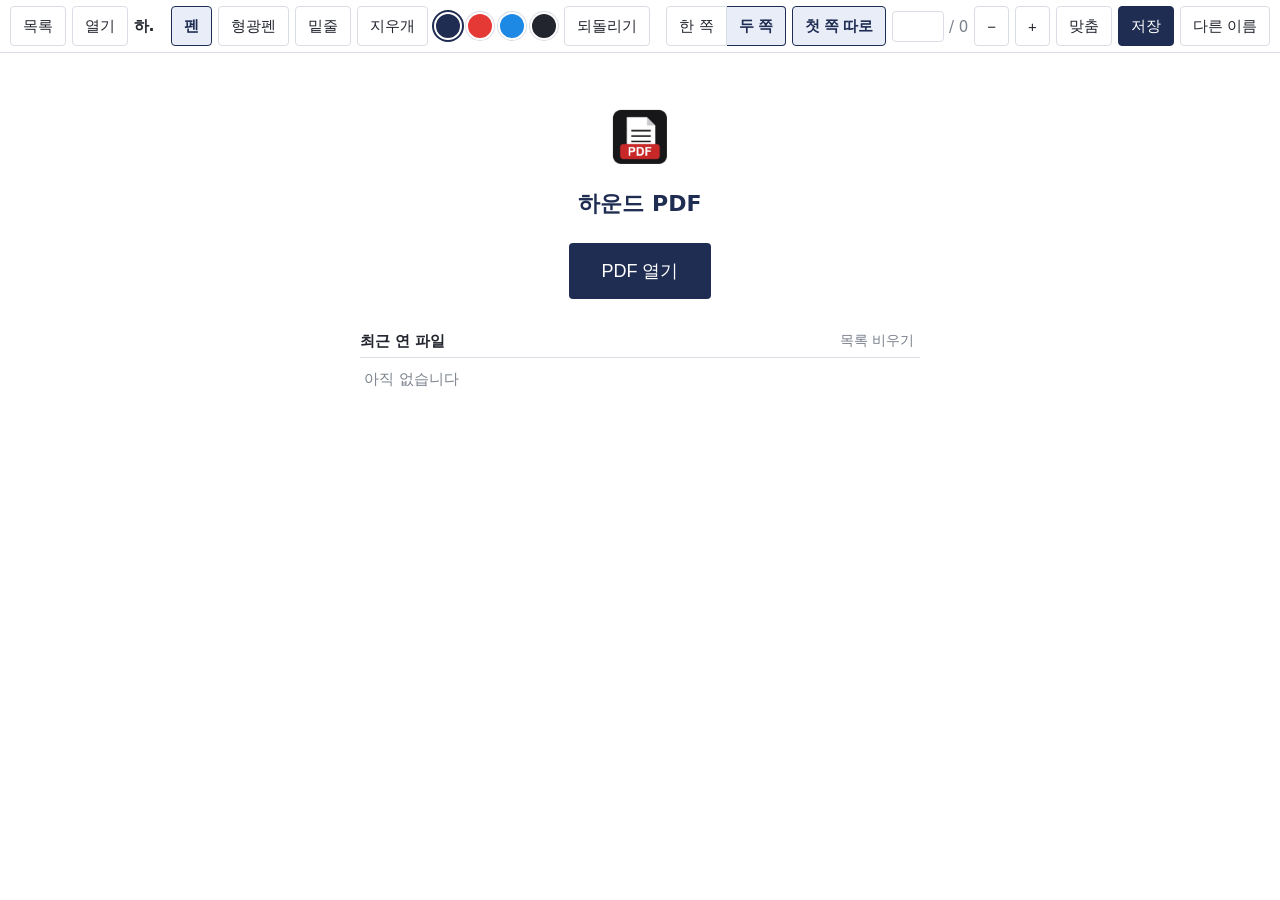
==== app/index.html @ b3b0d0a7 "두 쪽 보기: [한 쪽][두 쪽], 가로 화면 기본 두 쪽(고르면 기억), 첫 쪽 따로, 두 쪽씩 넘기기, 책갈피와 쪽 번호는 그 줄로, 맞춤은 가장 넓은 줄 기준. 새 판 안내(" ====
<!doctype html>
<html lang="ko">
<head>
<meta charset="utf-8">
<meta name="viewport" content="width=device-width, initial-scale=1, maximum-scale=1, user-scalable=no, viewport-fit=cover">
<meta name="theme-color" content="#1F2D52">
<title>하운드 PDF</title>
<link rel="manifest" href="manifest.webmanifest">
<link rel="icon" href="icons/icon-192.png">
<link rel="apple-touch-icon" href="icons/icon-192.png">
<link rel="stylesheet" href="app.css">
</head>
<body>
<header id="bar">
  <button id="bSide" class="tb" title="책갈피, 쪽 목록">목록</button>
  <button id="bOpen" class="tb">열기</button>
  <span id="title" class="title">하운드 PDF</span>
  <span class="grow"></span>
  <span class="tools">
    <button class="tb tool" data-tool="pen" title="펜">펜</button>
    <button class="tb tool" data-tool="hl" title="형광펜">형광펜</button>
    <button class="tb tool" data-tool="ul" title="밑줄(곧은 선)">밑줄</button>
    <button class="tb tool" data-tool="erase" title="지우개(이번에 그린 것)">지우개</button>
    <span class="colors" id="colors"></span>
    <button class="tb" id="bUndo" title="되돌리기">되돌리기</button>
  </span>
  <span class="grow"></span>
  <span class="seg" title="쪽 보기"><button class="tb" id="bOne">한 쪽</button><button class="tb" id="bTwo">두 쪽</button></span>
  <button class="tb" id="bCover" title="두 쪽 보기에서 첫 쪽(표지)만 따로">첫 쪽 따로</button>
  <span class="pg"><input id="pgNo" inputmode="numeric" aria-label="쪽 번호"> / <span id="pgN">0</span></span>
  <button class="tb" id="bZoomOut" title="축소">−</button>
  <button class="tb" id="bZoomIn" title="확대">+</button>
  <button class="tb" id="bFit" title="화면에 맞춤(한 쪽은 폭, 두 쪽은 두 쪽이 화면에 다 들어오게)">맞춤</button>
  <button class="tb solid" id="bSave">저장</button>
  <button class="tb" id="bSaveAs">다른 이름</button>
</header>
<div id="main">
  <aside id="side">
    <div class="stabs"><button class="st on" data-s="marks">책갈피</button><button class="st" data-s="thumbs">쪽</button></div>
    <div id="marks" class="spane"></div>
    <div id="thumbs" class="spane" hidden></div>
  </aside>
  <section id="view" tabindex="0"><div id="pages"></div></section>
  <section id="home">
    <div class="homebox">
      <img src="icons/icon-192.png" alt="" width="72" height="72">
      <h1>하운드 PDF</h1>
      <button id="bOpen2" class="big">PDF 열기</button>
      <div class="recent"><div class="rh"><b>최근 연 파일</b><button id="bClear" class="link">목록 비우기</button></div><ul id="recent"></ul></div>
    </div>
  </section>
</div>
<input type="file" id="file" accept="application/pdf,.pdf" hidden>
<div id="toast" role="status"></div>
<div id="update" hidden><span>새 판이 있어요</span><button id="bReload" class="tb solid">다시 열기</button></div>
<script src="vendor/pdf.min.js"></script>
<script src="vendor/pdf-lib.min.js"></script>
<script src="app.js"></script>
</body>
</html>
---- app/app.css ----
:root { --navy: #1F2D52; --ink: #22252E; --line: #DADDE3; --bg: #FFFFFF; --pane: #F6F7F9; --muted: #7A808C; --sel: #E8EDF8; }
* { box-sizing: border-box; }
html, body { margin: 0; height: 100%; background: var(--bg); color: var(--ink); font-family: "Malgun Gothic", "Noto Sans KR", system-ui, sans-serif; font-size: 15px; }
body { display: flex; flex-direction: column; overflow: hidden; touch-action: manipulation; }
#bar { display: flex; align-items: center; gap: 6px; padding: 6px 10px; border-bottom: 1px solid var(--line); background: #fff; flex-wrap: nowrap; overflow-x: auto; min-height: 52px; }
.tb { border: 1px solid var(--line); background: #fff; color: var(--ink); border-radius: 4px; padding: 8px 12px; font-size: 15px; white-space: nowrap; min-height: 40px; }
.tb.solid { background: var(--navy); border-color: var(--navy); color: #fff; }
.tb.on { background: var(--sel); border-color: var(--navy); color: var(--navy); font-weight: 600; }
.title { font-weight: 600; max-width: 30vw; overflow: hidden; text-overflow: ellipsis; white-space: nowrap; }
.grow { flex: 1; min-width: 4px; }
.tools { display: flex; align-items: center; gap: 6px; }
.colors { display: flex; gap: 4px; }
.sw { width: 28px; height: 28px; border-radius: 50%; border: 2px solid #fff; box-shadow: 0 0 0 1px var(--line); }
.sw.on { box-shadow: 0 0 0 2px var(--navy); }
.pg { white-space: nowrap; color: var(--muted); }
#pgNo { width: 52px; padding: 6px; font-size: 15px; border: 1px solid var(--line); border-radius: 4px; text-align: center; }
#main { flex: 1; display: flex; min-height: 0; position: relative; }
#side { width: 300px; border-right: 1px solid var(--line); background: var(--pane); display: flex; flex-direction: column; min-height: 0; }
#side.hide { display: none; }
.stabs { display: flex; border-bottom: 1px solid var(--line); }
.st { flex: 1; border: 0; background: transparent; padding: 10px; font-size: 15px; color: var(--muted); }
.st.on { color: var(--navy); font-weight: 600; box-shadow: inset 0 -2px 0 var(--navy); }
.spane { flex: 1; overflow-y: auto; -webkit-overflow-scrolling: touch; }
.mk { display: block; width: 100%; text-align: left; border: 0; background: transparent; padding: 9px 10px; font-size: 14px; white-space: nowrap; overflow: hidden; text-overflow: ellipsis; color: var(--ink); }
.mk:active, .mk.cur { background: var(--sel); }
.thumb { display: flex; flex-direction: column; align-items: center; padding: 8px; }
.thumb canvas { background: #fff; box-shadow: 0 0 0 1px var(--line); }
.thumb.cur canvas { box-shadow: 0 0 0 2px var(--navy); }
.thumb span { font-size: 12px; color: var(--muted); margin-top: 4px; }
#view { flex: 1; overflow: auto; background: #E9EBEF; -webkit-overflow-scrolling: touch; touch-action: pan-x pan-y; }
#pages { display: flex; flex-direction: column; align-items: center; gap: 10px; padding: 10px; transform-origin: 0 0; }
.page { position: relative; background: #fff; box-shadow: 0 1px 3px rgba(0, 0, 0, .15); }
.page canvas { position: absolute; left: 0; top: 0; width: 100%; height: 100%; }
.page canvas.ink { touch-action: pan-x pan-y; }
body.drawing .page canvas.ink { cursor: crosshair; }
#home { position: absolute; inset: 0; background: #fff; display: flex; justify-content: center; overflow-y: auto; }
#home[hidden] { display: none; }
.homebox { width: min(560px, 92vw); padding: 48px 0; text-align: center; }
.homebox h1 { font-size: 22px; margin: 12px 0 24px; color: var(--navy); }
.big { background: var(--navy); color: #fff; border: 0; border-radius: 4px; padding: 16px 32px; font-size: 18px; }
.recent { text-align: left; margin-top: 32px; }
.rh { display: flex; justify-content: space-between; align-items: center; border-bottom: 1px solid var(--line); padding-bottom: 6px; }
.link { border: 0; background: transparent; color: var(--muted); font-size: 14px; }
#recent { list-style: none; padding: 0; margin: 0; }
#recent li button { display: flex; width: 100%; gap: 8px; border: 0; border-bottom: 1px solid var(--line); background: transparent; padding: 12px 4px; font-size: 15px; text-align: left; }
#recent li .n { flex: 1; white-space: nowrap; overflow: hidden; text-overflow: ellipsis; }
#recent li .w { color: var(--muted); font-size: 13px; white-space: nowrap; }
#toast { position: fixed; left: 50%; bottom: 24px; transform: translateX(-50%); background: var(--ink); color: #fff; padding: 10px 16px; border-radius: 4px; font-size: 14px; opacity: 0; pointer-events: none; transition: opacity .2s; max-width: 90vw; }
#toast.show { opacity: 1; }
@media (max-width: 900px) { #bar { flex-wrap: wrap; overflow: visible; row-gap: 6px; } #bar .grow { display: none; } .title { flex: 1; max-width: none; } .tools { order: 9; flex-wrap: wrap; } #side { position: absolute; z-index: 5; height: 100%; width: min(320px, 80vw); box-shadow: 2px 0 8px rgba(0, 0, 0, .15); } .tb { padding: 8px 9px; } }
/* 두 쪽 보기 (2026-10-30 팀장님 "왜 두쪽보기가 안되지"): 한 줄(.spread)에 쪽을 나란히. 쪽마다 좌표는 그 쪽 상자로 따로 계산 */
.spread { display: flex; gap: 10px; align-items: flex-start; justify-content: center; }
.seg { display: inline-flex; }
.seg .tb { border-radius: 0; }
.seg .tb:first-child { border-radius: 4px 0 0 4px; }
.seg .tb:last-child { border-radius: 0 4px 4px 0; border-left: 0; }
#bCover[hidden] { display: none; }
#update { position: fixed; right: 16px; bottom: 16px; z-index: 20; display: flex; align-items: center; gap: 10px; background: #fff; border: 1px solid var(--line); border-radius: 4px; padding: 8px 10px 8px 14px; box-shadow: 0 2px 8px rgba(0, 0, 0, .15); }
#update[hidden] { display: none; }
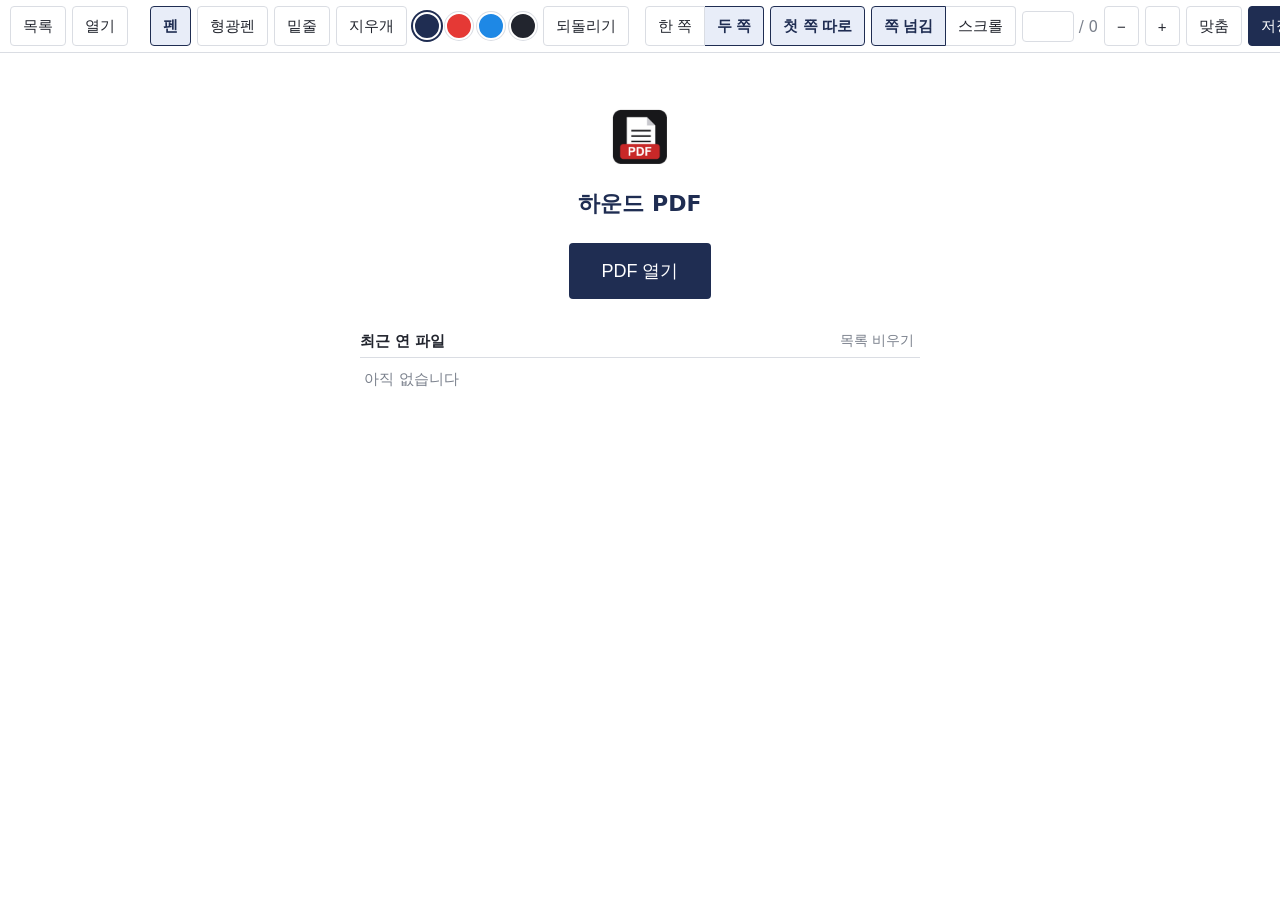
==== commit 81c537f8: "쪽 넘김 보기(밀기, 양 끝 누르기)와 증거번호 누르면 옆에 그 증거 쪽(가로 오른쪽 반, 세로 아래 반, 가지번호 고르기), PC 기록철과 같은 증거번호 규칙(evidence.j" ====
--- a/app/index.html
+++ b/app/index.html
@@ -27,6 +27,7 @@
   <span class="grow"></span>
   <span class="seg" title="쪽 보기"><button class="tb" id="bOne">한 쪽</button><button class="tb" id="bTwo">두 쪽</button></span>
   <button class="tb" id="bCover" title="두 쪽 보기에서 첫 쪽(표지)만 따로">첫 쪽 따로</button>
+  <span class="seg" title="넘기기"><button class="tb" id="bPaged">쪽 넘김</button><button class="tb" id="bScroll">스크롤</button></span>
   <span class="pg"><input id="pgNo" inputmode="numeric" aria-label="쪽 번호"> / <span id="pgN">0</span></span>
   <button class="tb" id="bZoomOut" title="축소">−</button>
   <button class="tb" id="bZoomIn" title="확대">+</button>
@@ -41,6 +42,14 @@
     <div id="thumbs" class="spane" hidden></div>
   </aside>
   <section id="view" tabindex="0"><div id="pages"></div></section>
+  <section id="peek" hidden>
+    <div class="pk-bar"><b id="pkTitle" class="pk-title"></b><span id="pkPick" class="pk-pick"></span><span class="grow"></span>
+      <span id="pkNo" class="pg"></span>
+      <button class="tb" id="pkPrev" title="앞 쪽">앞 쪽</button><button class="tb" id="pkNext" title="다음 쪽">다음 쪽</button>
+      <button class="tb" id="pkOut" title="축소">−</button><button class="tb" id="pkIn" title="확대">+</button>
+      <button class="tb" id="pkGo" title="본문에서 이 쪽으로 가기">이 쪽으로</button><button class="tb solid" id="pkClose">닫기</button></div>
+    <div id="pkBody"><canvas id="pkCanvas"></canvas></div>
+  </section>
   <section id="home">
     <div class="homebox">
       <img src="icons/icon-192.png" alt="" width="72" height="72">
@@ -55,6 +64,7 @@
 <div id="update" hidden><span>새 판이 있어요</span><button id="bReload" class="tb solid">다시 열기</button></div>
 <script src="vendor/pdf.min.js"></script>
 <script src="vendor/pdf-lib.min.js"></script>
+<script src="evidence.js"></script>
 <script src="app.js"></script>
 </body>
 </html>
--- a/app/app.css
+++ b/app/app.css
@@ -57,3 +57,19 @@
 #bCover[hidden] { display: none; }
 #update { position: fixed; right: 16px; bottom: 16px; z-index: 20; display: flex; align-items: center; gap: 10px; background: #fff; border: 1px solid var(--line); border-radius: 4px; padding: 8px 10px 8px 14px; box-shadow: 0 2px 8px rgba(0, 0, 0, .15); }
 #update[hidden] { display: none; }
+/* 쪽 넘김 보기 (2026-10-30 팀장님 "스크롤 말고 쪽보기도"): 지금 줄(한 쪽 또는 두 쪽)만 화면 가운데, 옆으로 밀거나 화면 양끝을 누르면 넘김.
+   확대했을 때만 화면 이동(밀기 = 이동) */
+body.paged #pages { min-height: 100%; justify-content: center; }
+body.paged:not(.zoomed) #view { overflow: hidden; }
+/* 증거번호 누르기 (2026-10-30 팀장님 "갑1호증 누르면 옆에 보여지는거"): 본문의 증거 표기에 옅은 밑줄, 누르면 옆(가로 = 오른쪽 반, 세로 = 아래 반)에 그 증거 쪽 */
+.evref { position: absolute; border-bottom: 2px solid rgba(31, 45, 82, .55); background: rgba(31, 45, 82, .07); pointer-events: none; border-radius: 2px; }
+#peek { position: absolute; z-index: 6; background: #fff; display: flex; flex-direction: column; box-shadow: -2px 0 10px rgba(0, 0, 0, .18); }
+#peek[hidden] { display: none; }
+@media (orientation: landscape) { #peek { top: 0; right: 0; bottom: 0; width: 50%; } }
+@media (orientation: portrait) { #peek { left: 0; right: 0; bottom: 0; height: 52%; box-shadow: 0 -2px 10px rgba(0, 0, 0, .18); } }
+.pk-bar { display: flex; align-items: center; gap: 6px; padding: 6px 8px; border-bottom: 1px solid var(--line); flex-wrap: wrap; }
+.pk-title { color: var(--navy); white-space: nowrap; overflow: hidden; text-overflow: ellipsis; max-width: 40%; }
+.pk-pick { display: flex; gap: 4px; flex-wrap: wrap; }
+.pk-pick .tb { padding: 6px 9px; min-height: 34px; }
+#pkBody { flex: 1; overflow: auto; background: #E9EBEF; display: flex; justify-content: center; align-items: flex-start; padding: 10px; -webkit-overflow-scrolling: touch; }
+#pkCanvas { background: #fff; box-shadow: 0 1px 3px rgba(0, 0, 0, .15); }
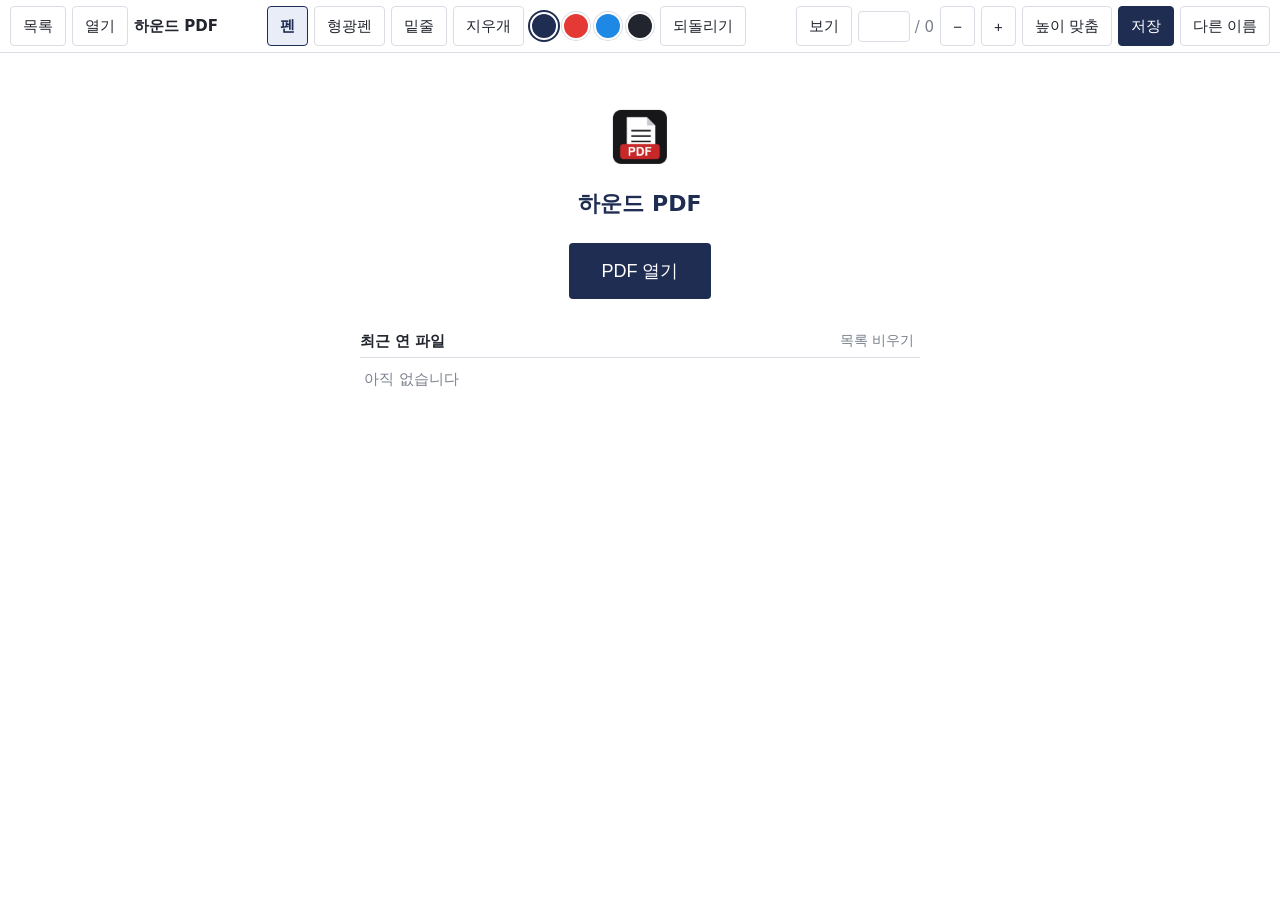
==== commit b3c1a968: "열면 늘 높이 맞춤(PC 하운드 PDF와 같게, 가장 많은 쪽 크기 기준이라 가로 쪽 하나 때문에 작아지지 않음, 바꾼 확대는 그 파일 동안만), [맞춤] → [높이 맞춤], 목록" ====
--- a/app/index.html
+++ b/app/index.html
@@ -25,16 +25,19 @@
     <button class="tb" id="bUndo" title="되돌리기">되돌리기</button>
   </span>
   <span class="grow"></span>
-  <span class="seg" title="쪽 보기"><button class="tb" id="bOne">한 쪽</button><button class="tb" id="bTwo">두 쪽</button></span>
-  <button class="tb" id="bCover" title="두 쪽 보기에서 첫 쪽(표지)만 따로">첫 쪽 따로</button>
-  <span class="seg" title="넘기기"><button class="tb" id="bPaged">쪽 넘김</button><button class="tb" id="bScroll">스크롤</button></span>
+  <button class="tb" id="bView" title="쪽 보기, 넘기기">보기</button>
   <span class="pg"><input id="pgNo" inputmode="numeric" aria-label="쪽 번호"> / <span id="pgN">0</span></span>
   <button class="tb" id="bZoomOut" title="축소">−</button>
   <button class="tb" id="bZoomIn" title="확대">+</button>
-  <button class="tb" id="bFit" title="화면에 맞춤(한 쪽은 폭, 두 쪽은 두 쪽이 화면에 다 들어오게)">맞춤</button>
+  <button class="tb" id="bFit" title="높이 맞춤(쪽이 화면 높이에 꼭 맞게, 두 쪽이면 두 쪽이 함께)">높이 맞춤</button>
   <button class="tb solid" id="bSave">저장</button>
   <button class="tb" id="bSaveAs">다른 이름</button>
 </header>
+<div id="viewPop" class="pop" hidden>
+    <span class="seg" title="쪽 보기"><button class="tb" id="bOne">한 쪽</button><button class="tb" id="bTwo">두 쪽</button></span>
+    <button class="tb" id="bCover" title="두 쪽 보기에서 첫 쪽(표지)만 따로">첫 쪽 따로</button>
+    <span class="seg" title="넘기기"><button class="tb" id="bPaged">쪽 넘김</button><button class="tb" id="bScroll">스크롤</button></span>
+</div>
 <div id="main">
   <aside id="side">
     <div class="stabs"><button class="st on" data-s="marks">책갈피</button><button class="st" data-s="thumbs">쪽</button></div>
--- a/app/app.css
+++ b/app/app.css
@@ -47,6 +47,8 @@
 #recent li .w { color: var(--muted); font-size: 13px; white-space: nowrap; }
 #toast { position: fixed; left: 50%; bottom: 24px; transform: translateX(-50%); background: var(--ink); color: #fff; padding: 10px 16px; border-radius: 4px; font-size: 14px; opacity: 0; pointer-events: none; transition: opacity .2s; max-width: 90vw; }
 #toast.show { opacity: 1; }
+.pop { position: fixed; z-index: 20; background: #fff; border: 1px solid var(--line); border-radius: 4px; box-shadow: 0 4px 14px rgba(0, 0, 0, .15); padding: 8px; display: flex; flex-direction: column; gap: 8px; align-items: flex-start; }
+.pop[hidden] { display: none; }
 @media (max-width: 900px) { #bar { flex-wrap: wrap; overflow: visible; row-gap: 6px; } #bar .grow { display: none; } .title { flex: 1; max-width: none; } .tools { order: 9; flex-wrap: wrap; } #side { position: absolute; z-index: 5; height: 100%; width: min(320px, 80vw); box-shadow: 2px 0 8px rgba(0, 0, 0, .15); } .tb { padding: 8px 9px; } }
 /* 두 쪽 보기 (2026-10-30 팀장님 "왜 두쪽보기가 안되지"): 한 줄(.spread)에 쪽을 나란히. 쪽마다 좌표는 그 쪽 상자로 따로 계산 */
 .spread { display: flex; gap: 10px; align-items: flex-start; justify-content: center; }
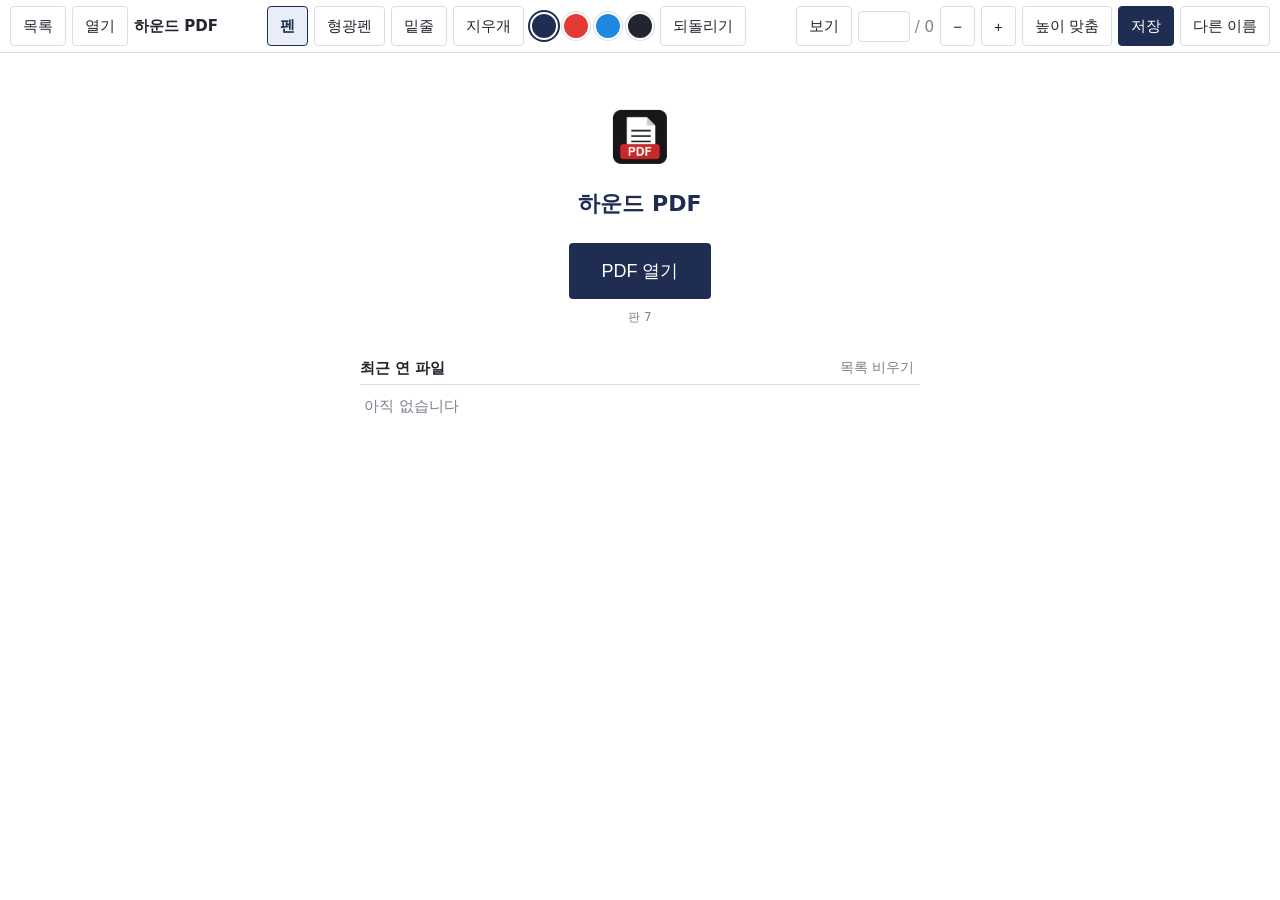
==== commit f7d140e1: "쪽 넘김과 증거 누르기가 실제 탭에서 반응 없던 것: 넘기기를 포인터 이벤트로(끊겨도 마지막 자리로 판단), 쪽 넘김 화면은 touch-action: none, S펜 짧게 누름은 " ====
--- a/app/index.html
+++ b/app/index.html
@@ -37,6 +37,7 @@
     <span class="seg" title="쪽 보기"><button class="tb" id="bOne">한 쪽</button><button class="tb" id="bTwo">두 쪽</button></span>
     <button class="tb" id="bCover" title="두 쪽 보기에서 첫 쪽(표지)만 따로">첫 쪽 따로</button>
     <span class="seg" title="넘기기"><button class="tb" id="bPaged">쪽 넘김</button><button class="tb" id="bScroll">스크롤</button></span>
+<div class="ver" id="verPop"></div>
 </div>
 <div id="main">
   <aside id="side">
@@ -58,6 +59,7 @@
       <img src="icons/icon-192.png" alt="" width="72" height="72">
       <h1>하운드 PDF</h1>
       <button id="bOpen2" class="big">PDF 열기</button>
+      <div class="ver" id="verHome"></div>
       <div class="recent"><div class="rh"><b>최근 연 파일</b><button id="bClear" class="link">목록 비우기</button></div><ul id="recent"></ul></div>
     </div>
   </section>
--- a/app/app.css
+++ b/app/app.css
@@ -49,6 +49,8 @@
 #toast.show { opacity: 1; }
 .pop { position: fixed; z-index: 20; background: #fff; border: 1px solid var(--line); border-radius: 4px; box-shadow: 0 4px 14px rgba(0, 0, 0, .15); padding: 8px; display: flex; flex-direction: column; gap: 8px; align-items: flex-start; }
 .pop[hidden] { display: none; }
+.ver { color: var(--muted); font-size: 12px; }
+.homebox .ver { margin-top: 10px; }
 @media (max-width: 900px) { #bar { flex-wrap: wrap; overflow: visible; row-gap: 6px; } #bar .grow { display: none; } .title { flex: 1; max-width: none; } .tools { order: 9; flex-wrap: wrap; } #side { position: absolute; z-index: 5; height: 100%; width: min(320px, 80vw); box-shadow: 2px 0 8px rgba(0, 0, 0, .15); } .tb { padding: 8px 9px; } }
 /* 두 쪽 보기 (2026-10-30 팀장님 "왜 두쪽보기가 안되지"): 한 줄(.spread)에 쪽을 나란히. 쪽마다 좌표는 그 쪽 상자로 따로 계산 */
 .spread { display: flex; gap: 10px; align-items: flex-start; justify-content: center; }
@@ -63,6 +65,7 @@
    확대했을 때만 화면 이동(밀기 = 이동) */
 body.paged #pages { min-height: 100%; justify-content: center; }
 body.paged:not(.zoomed) #view { overflow: hidden; }
+body.paged:not(.zoomed) #view, body.paged:not(.zoomed) .page canvas.ink { touch-action: none; }  /* 쪽 넘김: 밀기, 누르기를 브라우저가 가져가지 않게(두 손가락 확대는 직접 처리) */
 /* 증거번호 누르기 (2026-10-30 팀장님 "갑1호증 누르면 옆에 보여지는거"): 본문의 증거 표기에 옅은 밑줄, 누르면 옆(가로 = 오른쪽 반, 세로 = 아래 반)에 그 증거 쪽 */
 .evref { position: absolute; border-bottom: 2px solid rgba(31, 45, 82, .55); background: rgba(31, 45, 82, .07); pointer-events: none; border-radius: 2px; }
 #peek { position: absolute; z-index: 6; background: #fff; display: flex; flex-direction: column; box-shadow: -2px 0 10px rgba(0, 0, 0, .18); }
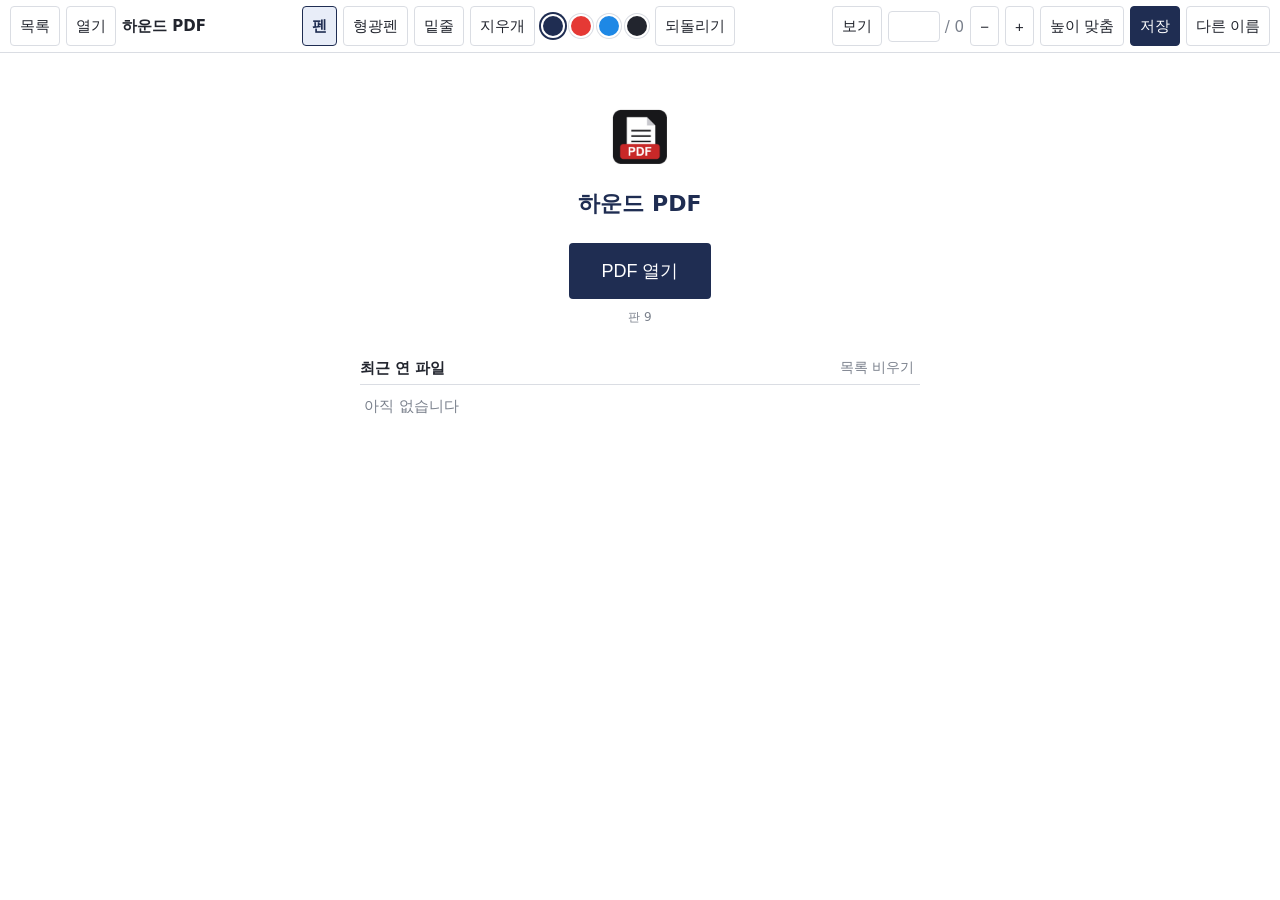
==== commit 383a6358: "가로 화면 증거 옆 창을 덮개에서 화면 반반 나눔으로(본문 한 쪽 높이 맞춤, 책갈피 칸 접기, 닫으면 원래대로, 가운데 경계 끌어 비율 조절), 위 단추 줄은 넘치면 다음 줄로," ====
--- a/app/index.html
+++ b/app/index.html
@@ -46,6 +46,7 @@
     <div id="thumbs" class="spane" hidden></div>
   </aside>
   <section id="view" tabindex="0"><div id="pages"></div></section>
+  <div id="pkSplit" hidden title="끌어서 나누는 비율 바꾸기"></div>
   <section id="peek" hidden>
     <div class="pk-bar"><b id="pkTitle" class="pk-title"></b><span id="pkPick" class="pk-pick"></span><span class="grow"></span>
       <span id="pkNo" class="pg"></span>
--- a/app/app.css
+++ b/app/app.css
@@ -70,7 +70,12 @@
 .evref { position: absolute; border-bottom: 2px solid rgba(31, 45, 82, .55); background: rgba(31, 45, 82, .07); pointer-events: none; border-radius: 2px; }
 #peek { position: absolute; z-index: 6; background: #fff; display: flex; flex-direction: column; box-shadow: -2px 0 10px rgba(0, 0, 0, .18); }
 #peek[hidden] { display: none; }
-@media (orientation: landscape) { #peek { top: 0; right: 0; bottom: 0; width: 50%; } }
+@media (orientation: landscape) {  /* 가로: 화면을 나눔(덮개 아님), 오른쪽 칸 폭 --pkw */
+  #peek { position: static; flex: 0 0 var(--pkw, 50%); width: var(--pkw, 50%); min-width: 0; box-shadow: none; }
+  #pkSplit { flex: 0 0 12px; cursor: col-resize; touch-action: none; background: #E9EBEF; border-left: 1px solid var(--line); border-right: 1px solid var(--line); position: relative; }
+  #pkSplit::after { content: ""; position: absolute; left: 4px; top: 50%; width: 2px; height: 40px; margin-top: -20px; background: var(--muted); border-radius: 2px; }
+}
+#pkSplit[hidden] { display: none; }
 @media (orientation: portrait) { #peek { left: 0; right: 0; bottom: 0; height: 52%; box-shadow: 0 -2px 10px rgba(0, 0, 0, .18); } }
 .pk-bar { display: flex; align-items: center; gap: 6px; padding: 6px 8px; border-bottom: 1px solid var(--line); flex-wrap: wrap; }
 .pk-title { color: var(--navy); white-space: nowrap; overflow: hidden; text-overflow: ellipsis; max-width: 40%; }
@@ -78,3 +83,5 @@
 .pk-pick .tb { padding: 6px 9px; min-height: 34px; }
 #pkBody { flex: 1; overflow: auto; background: #E9EBEF; display: flex; justify-content: center; align-items: flex-start; padding: 10px; -webkit-overflow-scrolling: touch; }
 #pkCanvas { background: #fff; box-shadow: 0 1px 3px rgba(0, 0, 0, .15); }
+
+@media (max-width: 1440px) { #bar { flex-wrap: wrap; overflow: visible; row-gap: 6px; } #bar .tb { padding: 8px 9px; } #bar .sw { width: 24px; height: 24px; } }
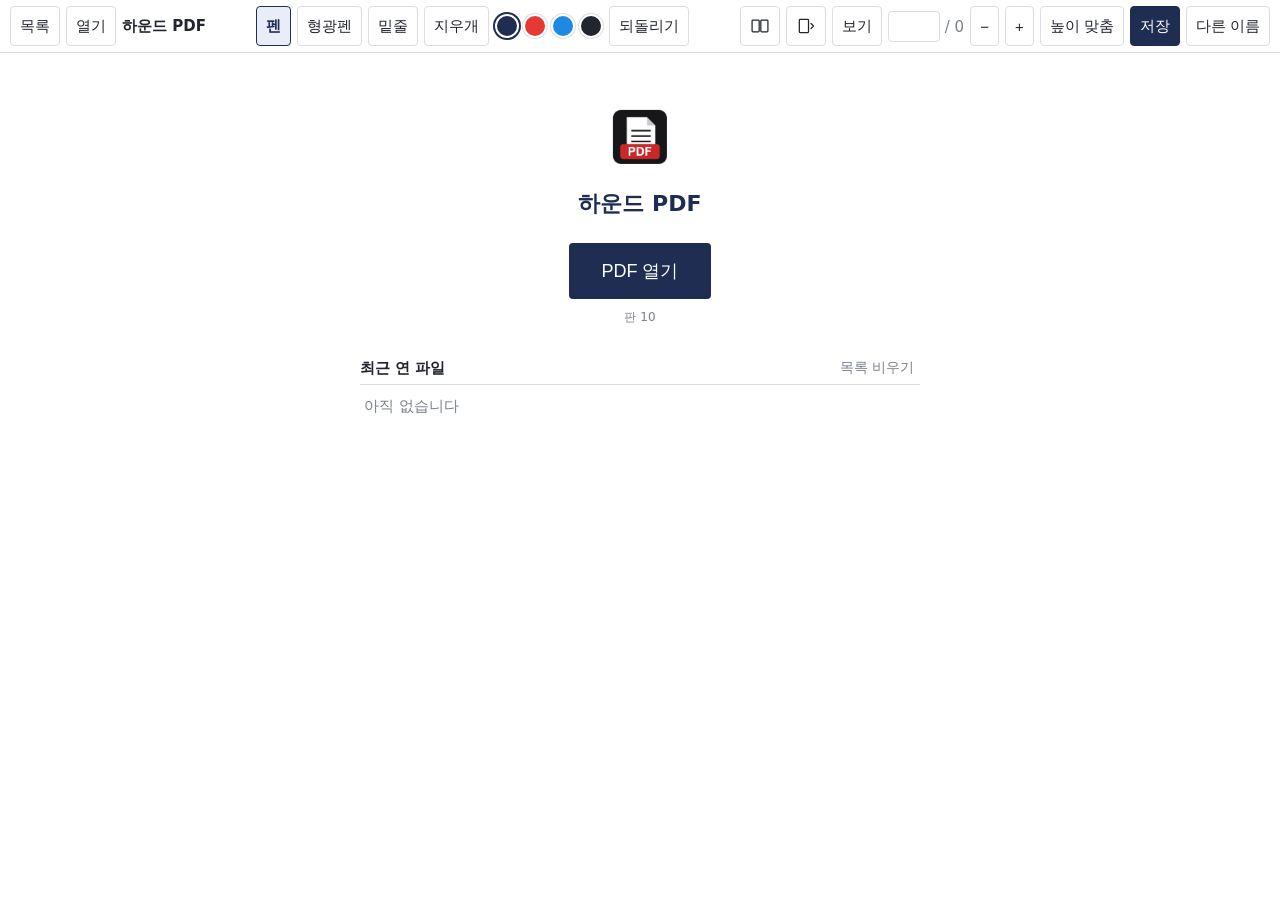
==== commit fbea6492: "판 10 더: 세로 아래 증거 창은 폭 맞춤, 본문을 짧게 누르면 증거 창 닫힘(증거 표시는 바꿔 열기, 밀기와 S펜 긋기는 그대로), 위 단추 줄에 한 쪽/두 쪽, 쪽 넘김/스크" ====
--- a/app/index.html
+++ b/app/index.html
@@ -25,6 +25,7 @@
     <button class="tb" id="bUndo" title="되돌리기">되돌리기</button>
   </span>
   <span class="grow"></span>
+  <button class="tb ib" id="bTwoT" aria-label="한 쪽, 두 쪽 바꾸기"></button><button class="tb ib" id="bPagedT" aria-label="쪽 넘김, 스크롤 바꾸기"></button>
   <button class="tb" id="bView" title="쪽 보기, 넘기기">보기</button>
   <span class="pg"><input id="pgNo" inputmode="numeric" aria-label="쪽 번호"> / <span id="pgN">0</span></span>
   <button class="tb" id="bZoomOut" title="축소">−</button>
--- a/app/app.css
+++ b/app/app.css
@@ -85,3 +85,5 @@
 #pkCanvas { background: #fff; box-shadow: 0 1px 3px rgba(0, 0, 0, .15); }
 
 @media (max-width: 1440px) { #bar { flex-wrap: wrap; overflow: visible; row-gap: 6px; } #bar .tb { padding: 8px 9px; } #bar .sw { width: 24px; height: 24px; } }
+.tb.ib { padding: 0; width: 40px; display: inline-flex; align-items: center; justify-content: center; }
+.tb.ib svg { width: 22px; height: 22px; fill: none; stroke: var(--ink); stroke-width: 1.5; stroke-linecap: round; stroke-linejoin: round; }
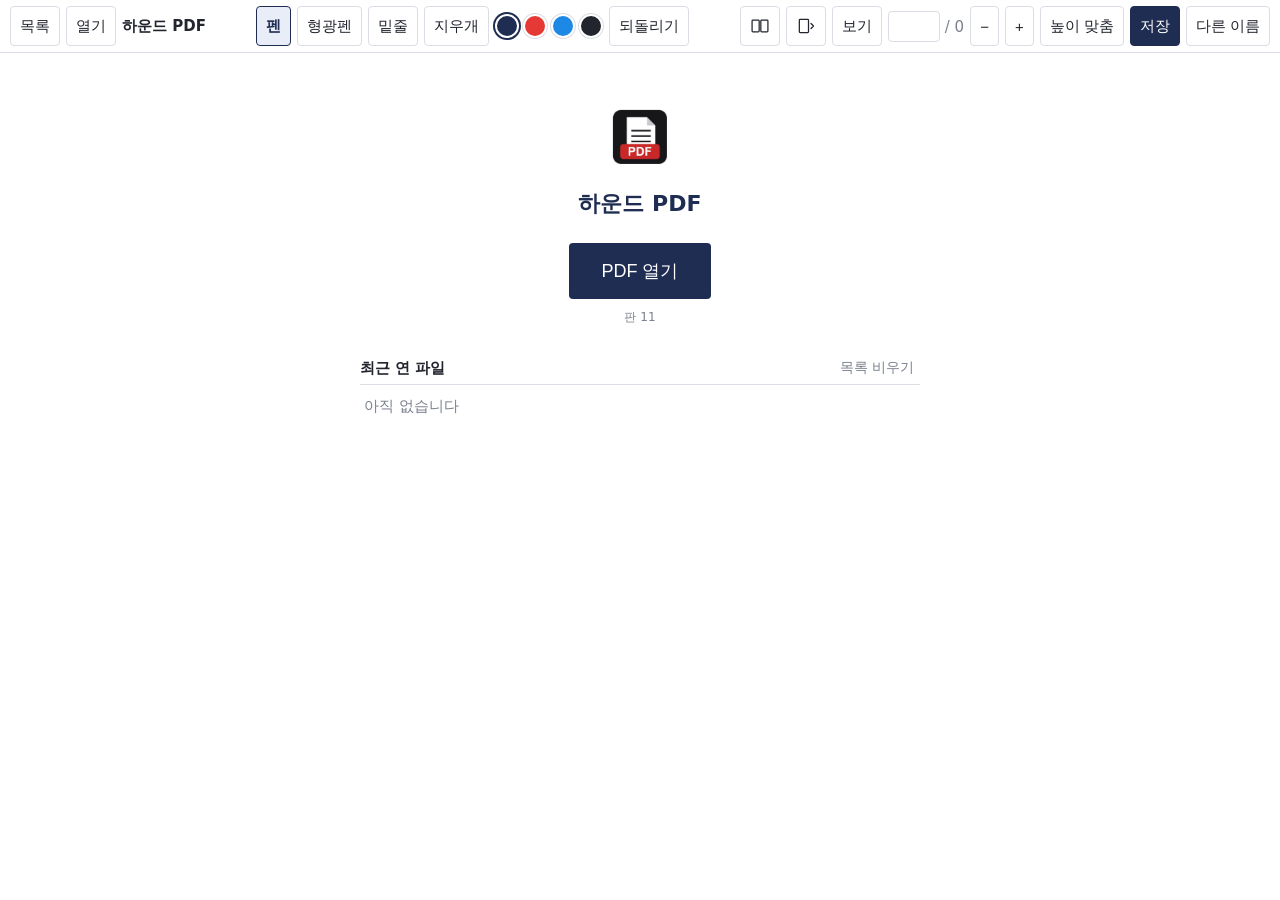
==== commit 8ca5a83b: "세로 화면에서 증거를 누르면 그 쪽으로 바로 이동, 안드로이드 뒤로가기와 [보던 쪽으로 (N쪽)]로 한 단계씩 보던 자리(쪽, 확대, 스크롤)로 복귀, 돌아갈 곳이 없으면 한 번 " ====
--- a/app/index.html
+++ b/app/index.html
@@ -46,6 +46,7 @@
     <div id="marks" class="spane"></div>
     <div id="thumbs" class="spane" hidden></div>
   </aside>
+  <button id="bBack" class="tb backb" hidden><svg viewBox="0 0 24 24"><path d="M15 5l-7 7 7 7"/></svg><span></span></button>
   <section id="view" tabindex="0"><div id="pages"></div></section>
   <div id="pkSplit" hidden title="끌어서 나누는 비율 바꾸기"></div>
   <section id="peek" hidden>
--- a/app/app.css
+++ b/app/app.css
@@ -87,3 +87,6 @@
 @media (max-width: 1440px) { #bar { flex-wrap: wrap; overflow: visible; row-gap: 6px; } #bar .tb { padding: 8px 9px; } #bar .sw { width: 24px; height: 24px; } }
 .tb.ib { padding: 0; width: 40px; display: inline-flex; align-items: center; justify-content: center; }
 .tb.ib svg { width: 22px; height: 22px; fill: none; stroke: var(--ink); stroke-width: 1.5; stroke-linecap: round; stroke-linejoin: round; }
+.backb { position: absolute; z-index: 7; top: 8px; left: 50%; transform: translateX(-50%); display: inline-flex; align-items: center; gap: 4px; background: #fff; box-shadow: 0 2px 8px rgba(0, 0, 0, .18); }
+.backb[hidden] { display: none; }
+.backb svg { width: 18px; height: 18px; fill: none; stroke: var(--ink); stroke-width: 1.6; stroke-linecap: round; stroke-linejoin: round; }
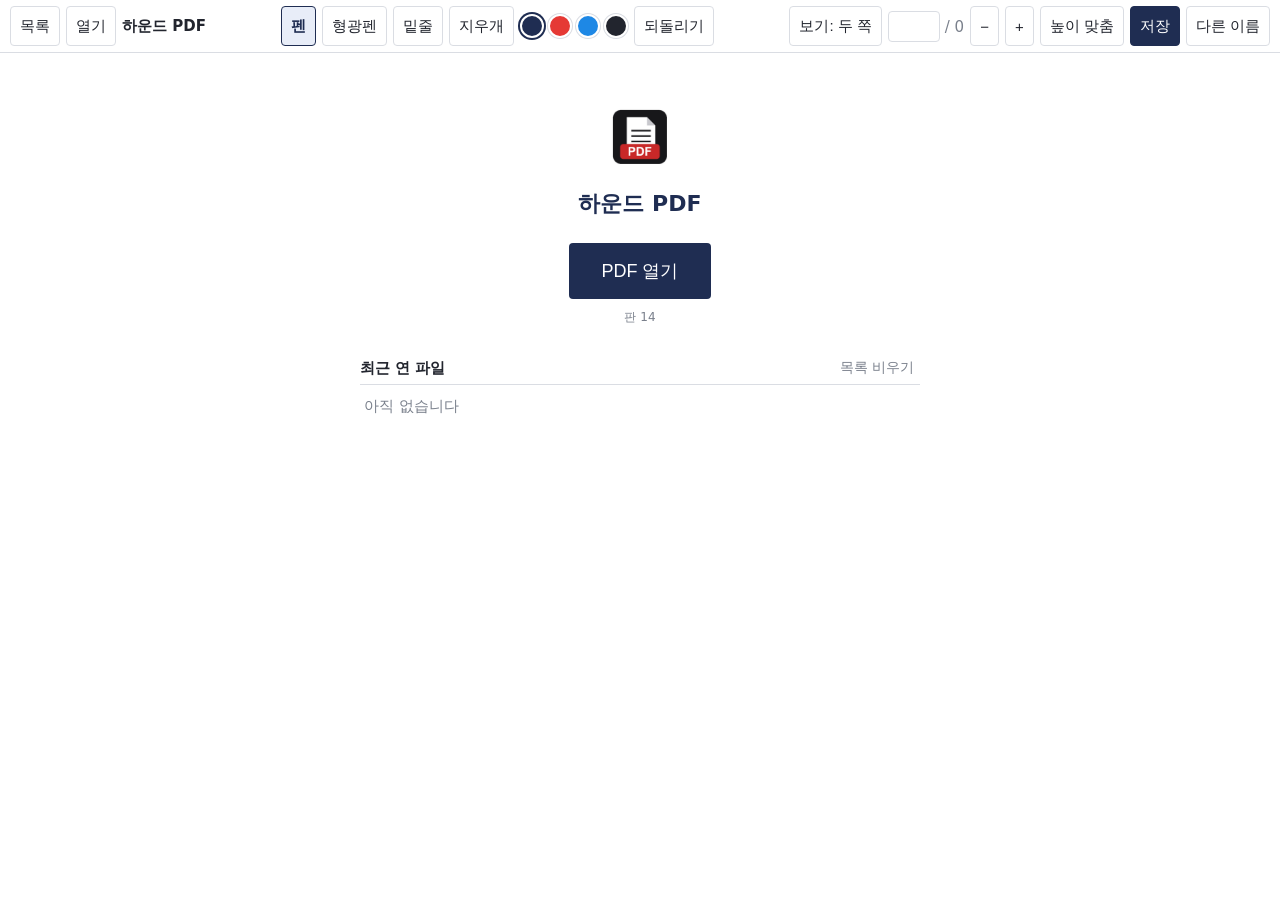
==== commit d2f11c38: "판 14(시안 5 승인 부분): 위 줄의 그림 단추 두 개(한 쪽/두 쪽, 쪽 넘김/스크롤)를 빼고 [보기] 하나만, 단추에 지금 보기('보기: 두 쪽'). [보기] 창 이름은 P" ====
--- a/app/index.html
+++ b/app/index.html
@@ -25,8 +25,7 @@
     <button class="tb" id="bUndo" title="되돌리기">되돌리기</button>
   </span>
   <span class="grow"></span>
-  <button class="tb ib" id="bTwoT" aria-label="한 쪽, 두 쪽 바꾸기"></button><button class="tb ib" id="bPagedT" aria-label="쪽 넘김, 스크롤 바꾸기"></button>
-  <button class="tb" id="bView" title="쪽 보기, 넘기기">보기</button>
+  <button class="tb" id="bView" title="보기, 넘기기">보기</button>
   <span class="pg"><input id="pgNo" inputmode="numeric" aria-label="쪽 번호"> / <span id="pgN">0</span></span>
   <button class="tb" id="bZoomOut" title="축소">−</button>
   <button class="tb" id="bZoomIn" title="확대">+</button>
@@ -35,10 +34,9 @@
   <button class="tb" id="bSaveAs">다른 이름</button>
 </header>
 <div id="viewPop" class="pop" hidden>
-    <span class="seg" title="쪽 보기"><button class="tb" id="bOne">한 쪽</button><button class="tb" id="bTwo">두 쪽</button></span>
-    <button class="tb" id="bCover" title="두 쪽 보기에서 첫 쪽(표지)만 따로">첫 쪽 따로</button>
-    <span class="seg" title="넘기기"><button class="tb" id="bPaged">쪽 넘김</button><button class="tb" id="bScroll">스크롤</button></span>
-<div class="ver" id="verPop"></div>
+    <div class="prow"><span class="pn">보기</span><span class="seg"><button class="tb" id="bOne">한 쪽</button><button class="tb" id="bTwo">두 쪽</button></span>
+      <button class="tb" id="bCover" title="두 쪽 보기에서 첫 쪽(표지)만 따로">첫 쪽 따로</button></div>
+    <div class="prow"><span class="pn">넘기기</span><span class="seg"><button class="tb" id="bScroll">스크롤</button><button class="tb" id="bPaged">쪽 넘김</button></span></div>
 </div>
 <div id="main">
   <aside id="side">
--- a/app/app.css
+++ b/app/app.css
@@ -49,6 +49,8 @@
 #toast.show { opacity: 1; }
 .pop { position: fixed; z-index: 20; background: #fff; border: 1px solid var(--line); border-radius: 4px; box-shadow: 0 4px 14px rgba(0, 0, 0, .15); padding: 8px; display: flex; flex-direction: column; gap: 8px; align-items: flex-start; }
 .pop[hidden] { display: none; }
+.prow { display: flex; align-items: center; gap: 8px; white-space: nowrap; }
+.prow .pn { width: 52px; color: var(--muted); }
 .ver { color: var(--muted); font-size: 12px; }
 .homebox .ver { margin-top: 10px; }
 @media (max-width: 900px) { #bar { flex-wrap: wrap; overflow: visible; row-gap: 6px; } #bar .grow { display: none; } .title { flex: 1; max-width: none; } .tools { order: 9; flex-wrap: wrap; } #side { position: absolute; z-index: 5; height: 100%; width: min(320px, 80vw); box-shadow: 2px 0 8px rgba(0, 0, 0, .15); } .tb { padding: 8px 9px; } }
